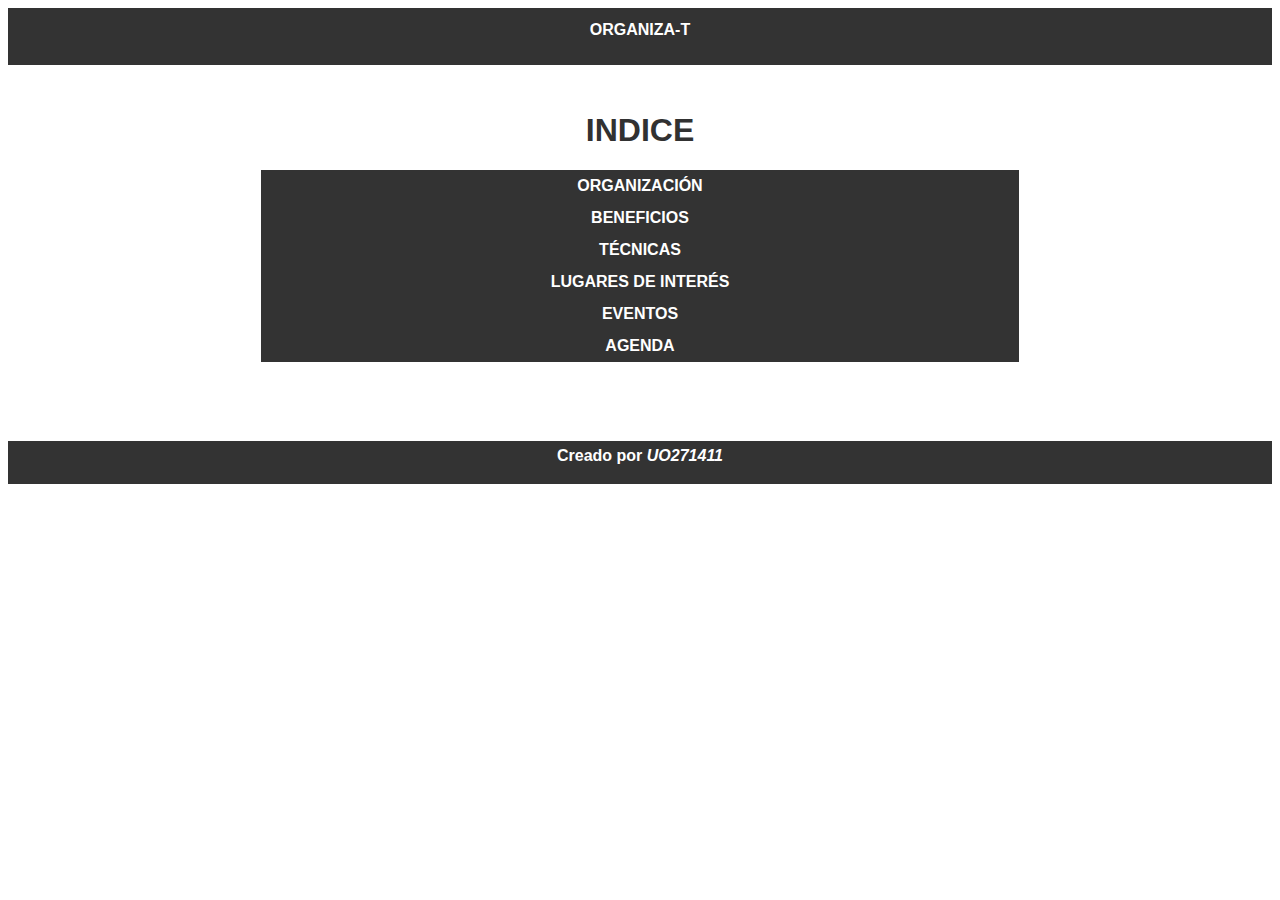
==== Organizacion/index.html @ 89965aa5 "Add files via upload" ====
<!DOCTYPE html>
<html lang="es">
    <head>
        <meta charset="UTF-8">
        <title>Inicio - OrganizaT</title>
        <meta name="viewport" content="width=device-width, initial-scale=1.0">
        <link rel="stylesheet" type="text/css" href="estilo.css"/>
        <link rel="stylesheet" type="text/css" href="estilo_index.css"/>
    </head>
    <body>
        <header>
            <p>ORGANIZA-T</p>
        </header>
        <main>
            <h1>INDICE</h1>
            <nav>
                <a href="organizacion.html">Organizaci&oacute;n</a><br>
                <a href="beneficios.html">Beneficios</a><br>
                <a href="tecnicas.html">T&eacute;cnicas</a><br>
                <a href="../Lugares/lugares.html">Lugares de inter&eacute;s</a><br>
                <a href="../Eventos/eventos.html">Eventos</a><br>
                <a href="../Agenda/agenda.php">Agenda</a><br>
            </nav>
        </main>
        <footer>
            <p>Creado por <em>UO271411</em></p>
        </footer>
    </body>
</html>
---- Organizacion/estilo.css ----
body{ 	/*Especificidad del selector = (001)*/
	background-color: white; 
    color: #525252;
	font-family: Verdana, Tahoma, sans-serif;
    text-align: center;
	word-wrap: break-word;
}
/* Footer */
footer{ 	/*Especificidad del selector = (001)*/
    background-color: #333333;
    color: white;
    display: inline-block;
    text-align: center; 
    height: 3%;
    margin: 0%;
    width: 100%;
}
/* Barra de navegacion */
nav{ 	/*Especificidad del selector = (001)*/
    background-color: #333333;
    display: inline-block;
    text-align: center;
    vertical-align: middle;
    line-height: 200%;
    margin: 0% 0% 2%;
    width: 100%;
}
nav a{ 	/*Especificidad del selector = (003)*/
    color: white;
    font-weight: 900;
    margin: 0.5% 0.5%;
    text-transform: uppercase;
    text-decoration: none;
}
nav a:hover{ 	/*Especificidad del selector = (013)*/
    color: #d3d3d3;
}
/* Bloque principal */
main{ 	/*Especificidad del selector = (001)*/
    margin: 0% 20% 5%;
}
img{ 	/*Especificidad del selector = (001)*/
    display: block;
    height: 35%;
    margin: auto;
    width: 40%;
}
img.small{ 	/*Especificidad del selector = (011)*/
    height: 15%;
    width: 15%;
}
#round{
    border-radius: 60%;
}
h1{ 	/*Especificidad del selector = (001)*/
    color: #313131;
}
h2{ 	/*Especificidad del selector = (001)*/
    color: #404040;
}
p{
    margin: 0.5% 0.5% 1.5% 0.5%;
}
#error{
    color:darkred;
}
---- Organizacion/estilo_index.css ----
header{ 	/*Especificidad del selector = (001)*/
    background-color: #333333;
    display: inline-block;
    text-align: center;
    vertical-align: middle;
    line-height: 200%;
    height: 100%;
    margin: 0% 0% 2%;
    width: 100%;
}
p{ 	        /*Especificidad del selector = (001)*/
    color: white;
    font-weight: bold;
}
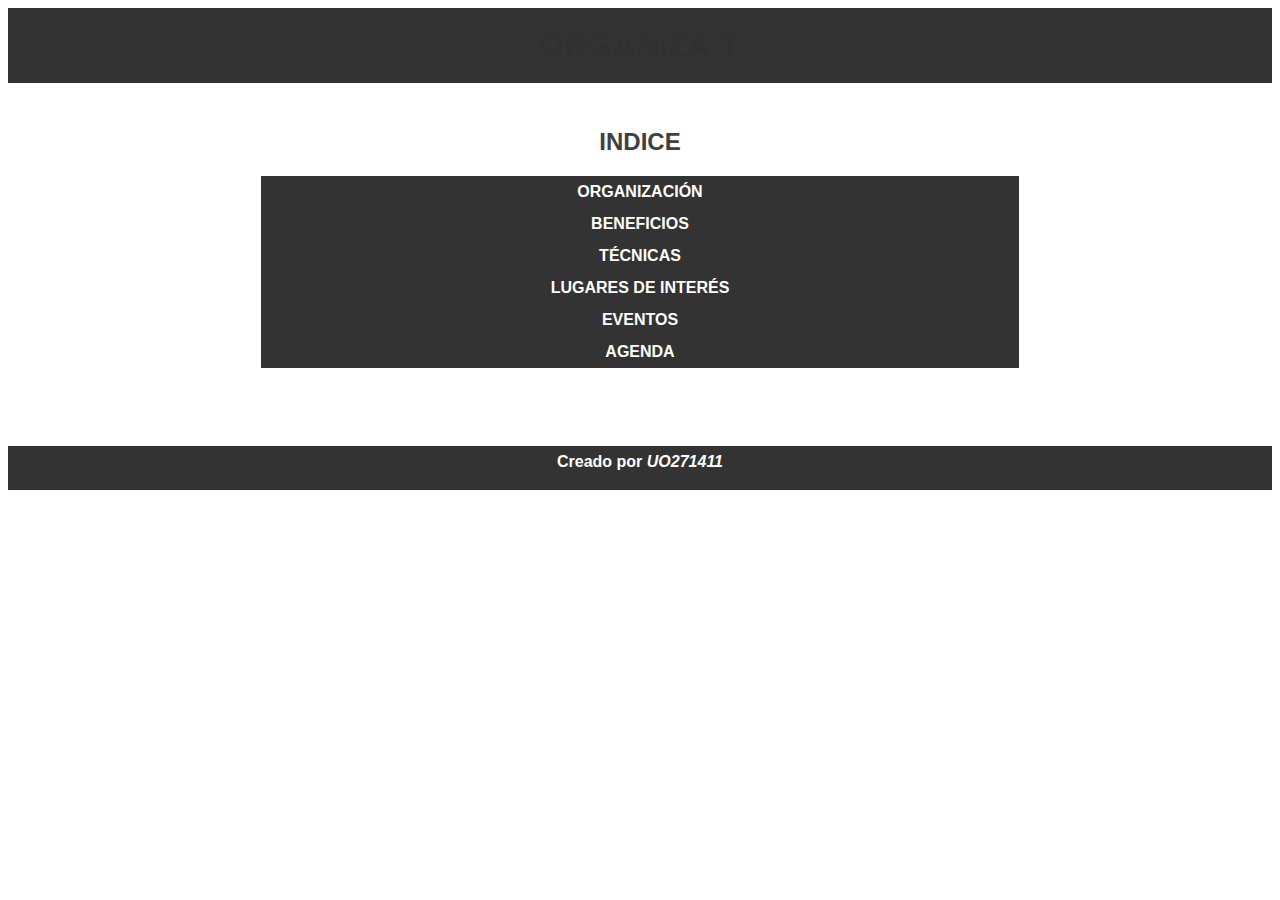
==== commit 91f0ac1d: "Add files via upload" ====
--- a/Organizacion/index.html
+++ b/Organizacion/index.html
@@ -9,10 +9,10 @@
     </head>
     <body>
         <header>
-            <p>ORGANIZA-T</p>
+            <h1>ORGANIZA-T</h1>
         </header>
         <main>
-            <h1>INDICE</h1>
+            <h2>INDICE</h2>
             <nav>
                 <a href="organizacion.html">Organizaci&oacute;n</a><br>
                 <a href="beneficios.html">Beneficios</a><br>
